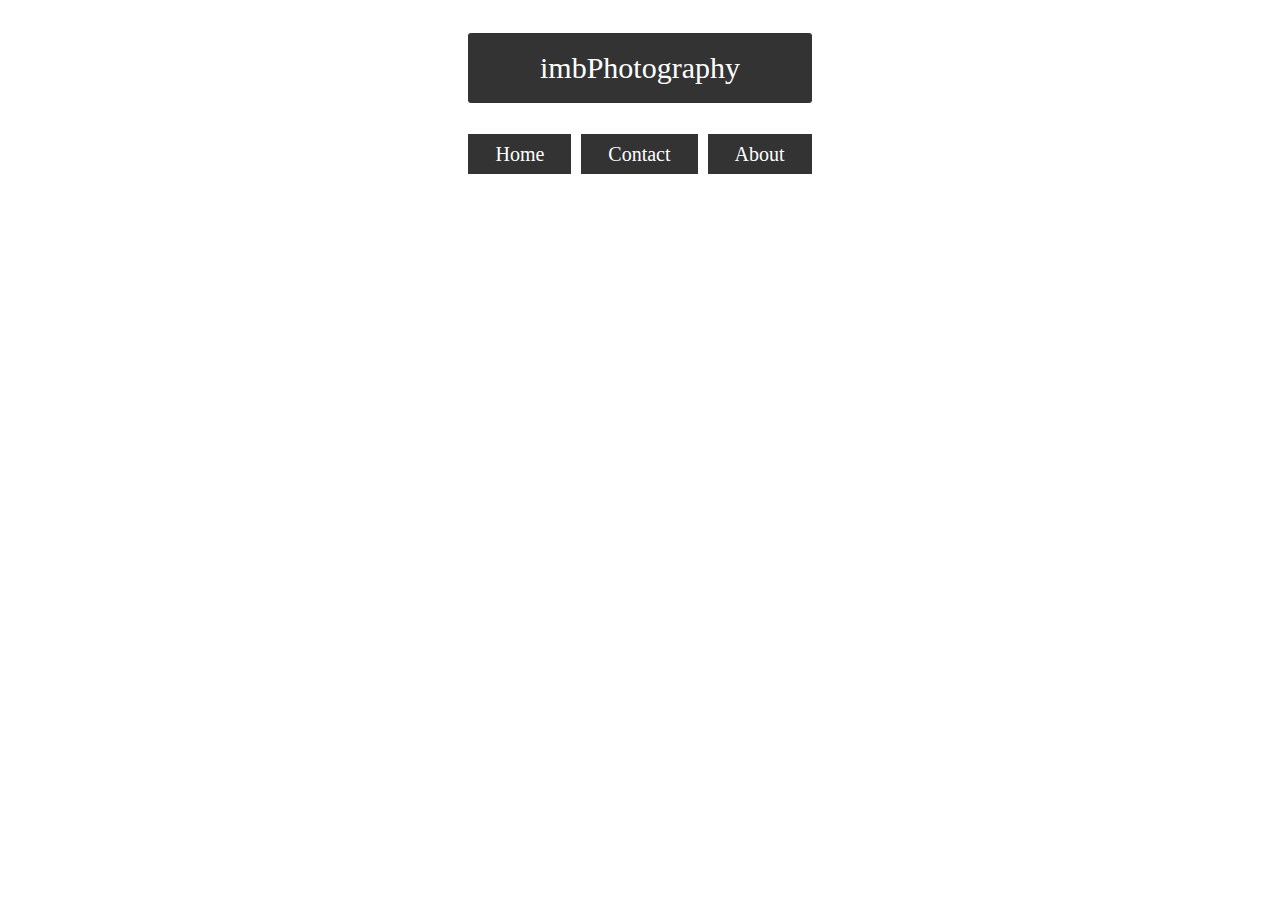
==== index.html @ 9068dc21 "basic strcture setup and simple styling added" ====
<!DOCTYPE html>
<html>
<head>
	<title>imbPhotography</title>
	<link rel="stylesheet" type="text/css" href="reset.css">
	<link rel="stylesheet" type="text/css" href="main.css">
</head>
<body>
	<header>
		<h1 class="bBG">imbPhotography</h1>
		<nav>
			<ul>
				<li class="bBG">Home</li>
				<li class="bBG">Contact</li>
				<li class="bBG">About</li>
		</nav>
	</header>

</body>
</html>
---- main.css ----
body {
	width: 350px;
	margin: 0 auto;
	background-color: white;
}

h1 {
	border-radius: 6px;
	font-size: 30px;
	margin-top: 30px;
	/*margin-top: 1000px;*/
	padding: 20px;
	text-align: center;

}

.bBG {
	background-color: rgba(0, 0, 0, .8);
	color: white;
	border: 3px solid white;
}

nav {
	margin-top: 20px;
}

ul {
	text-align: center;

}

li {
	display: inline-block;
	font-size: 20px;
	margin: 5px 0;
	padding: 10px 27px;	
}
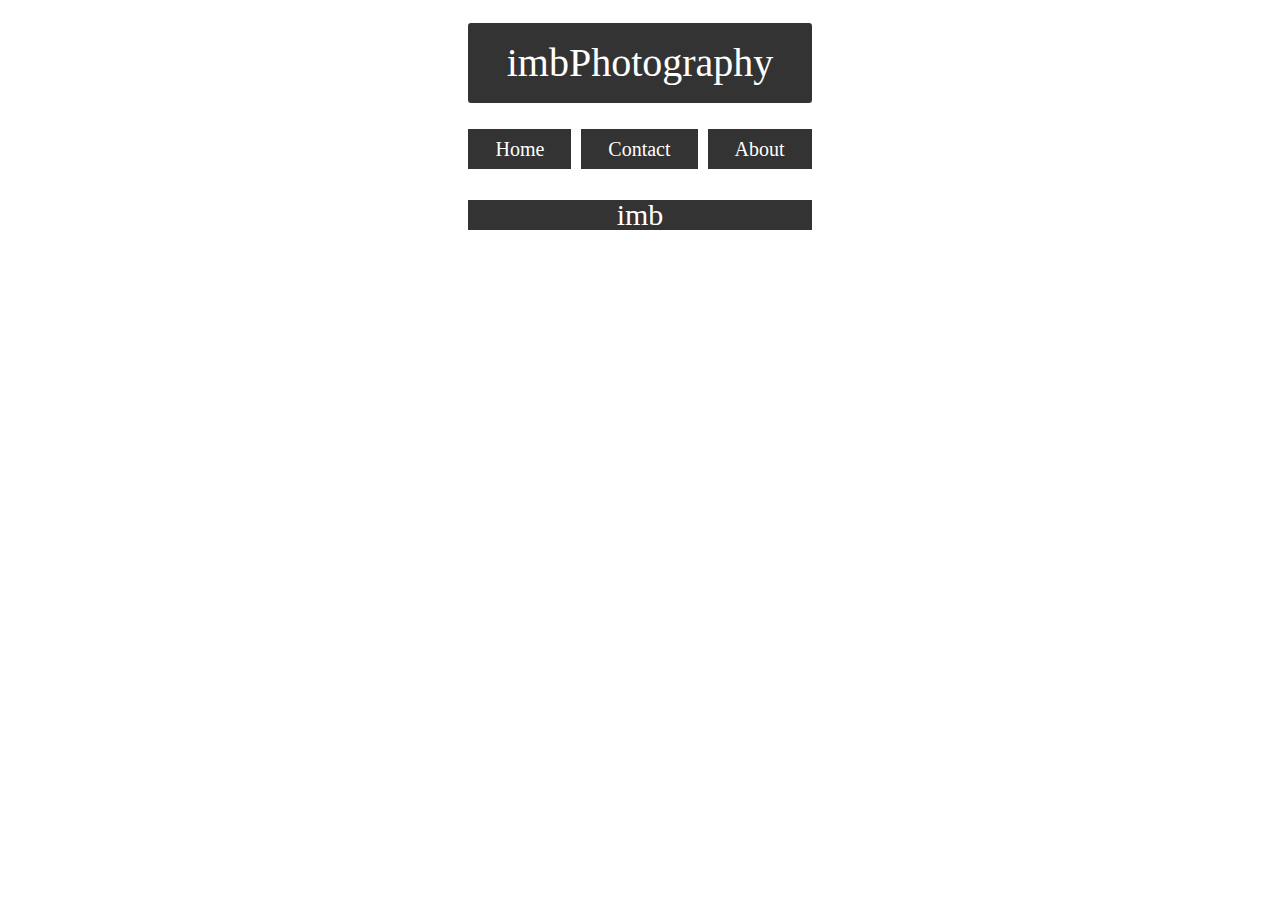
==== commit 0af05fa3: "updated" ====
--- a/index.html
+++ b/index.html
@@ -16,5 +16,14 @@
 		</nav>
 	</header>
 
+	<main>
+		<!-- This area will include a short blurb about what the company is and what we offer -->
+		<h2 class="bBG">imb</h2>	
+	</main>
+
+	<section>
+		<!-- photo album areas -->
+	</section>
+
 </body>
 </html>--- a/main.css
+++ b/main.css
@@ -4,26 +4,32 @@
 	background-color: white;
 }
 
+p {
+	font-size: 15px;
+}
+
 h1 {
 	border-radius: 6px;
-	font-size: 30px;
-	margin-top: 30px;
+	font-size: 40px;
 	/*margin-top: 1000px;*/
 	padding: 20px;
 	text-align: center;
 
 }
 
+h2 {
+	font-size: 30px;
+}
+
 .bBG {
 	background-color: rgba(0, 0, 0, .8);
 	color: white;
 	border: 3px solid white;
-}
-
-nav {
+	text-align: center;
 	margin-top: 20px;
 }
 
+/*Nav Area*/
 ul {
 	text-align: center;
 
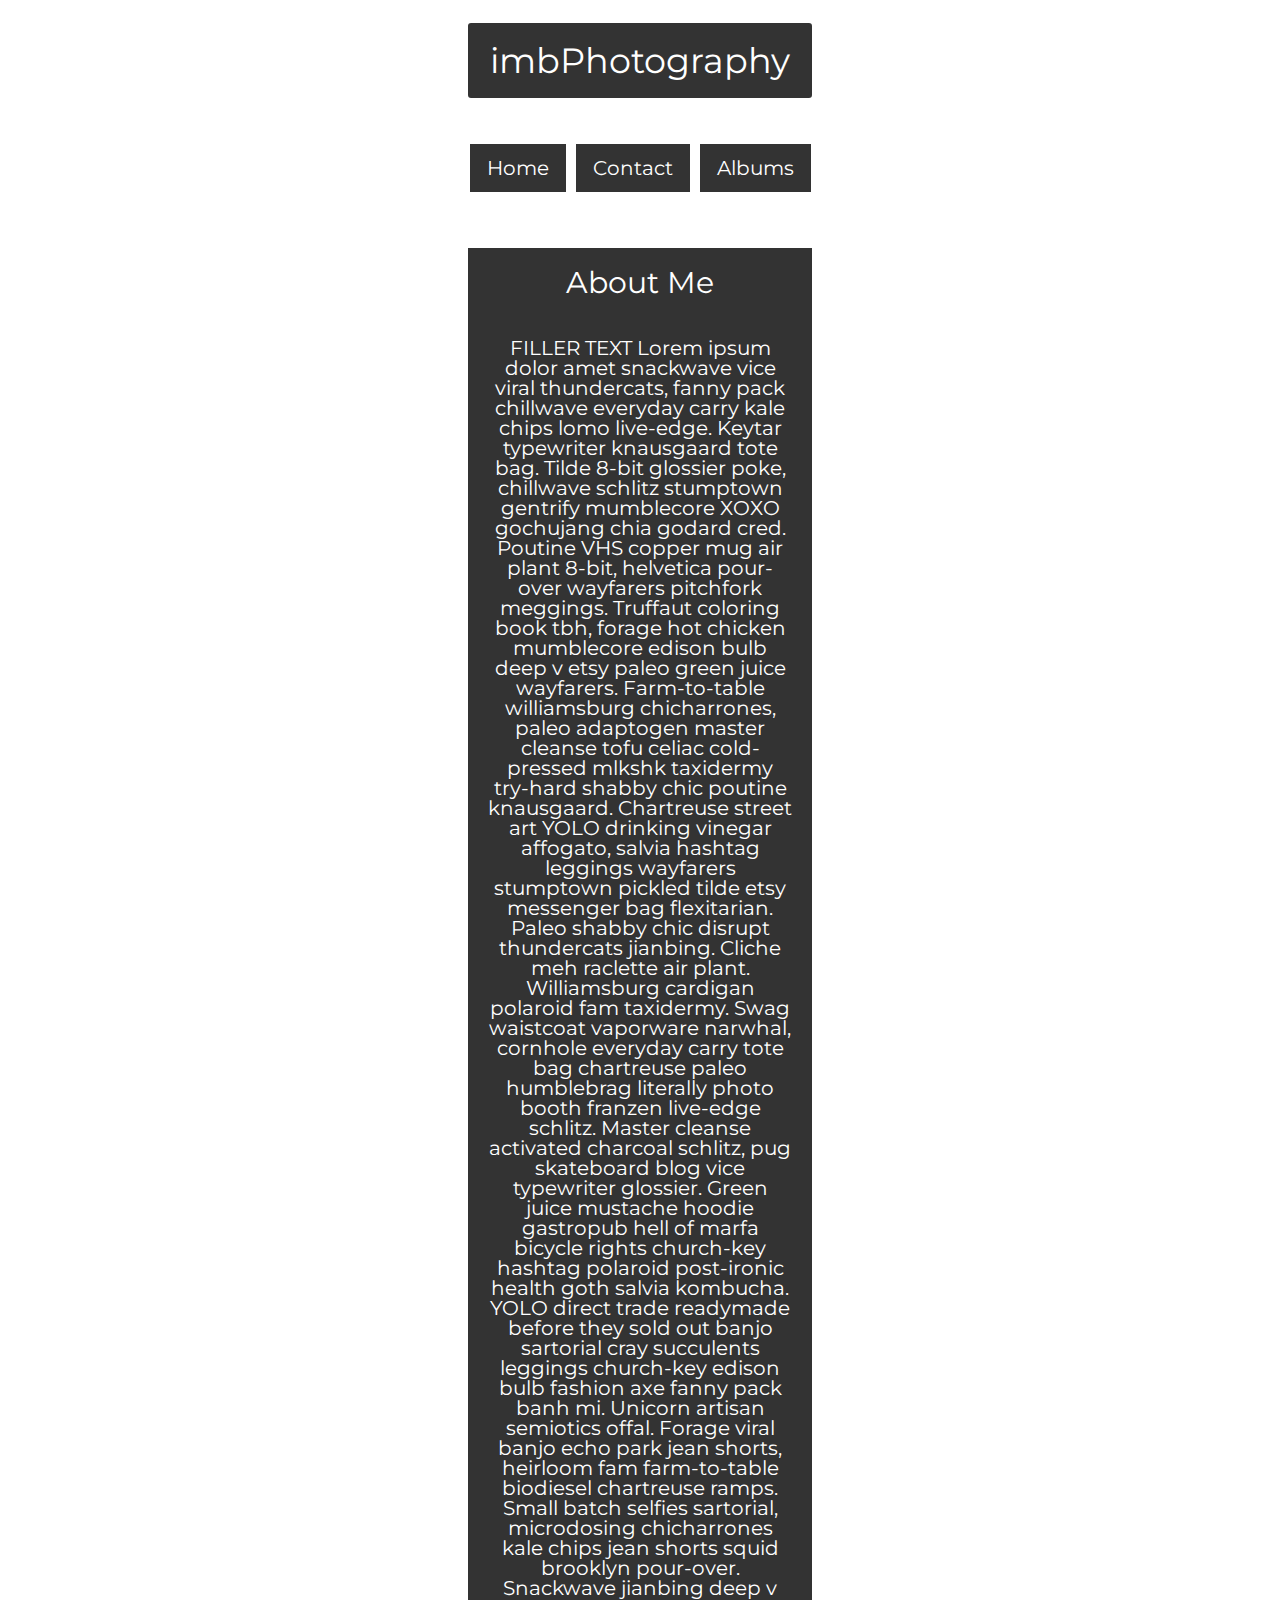
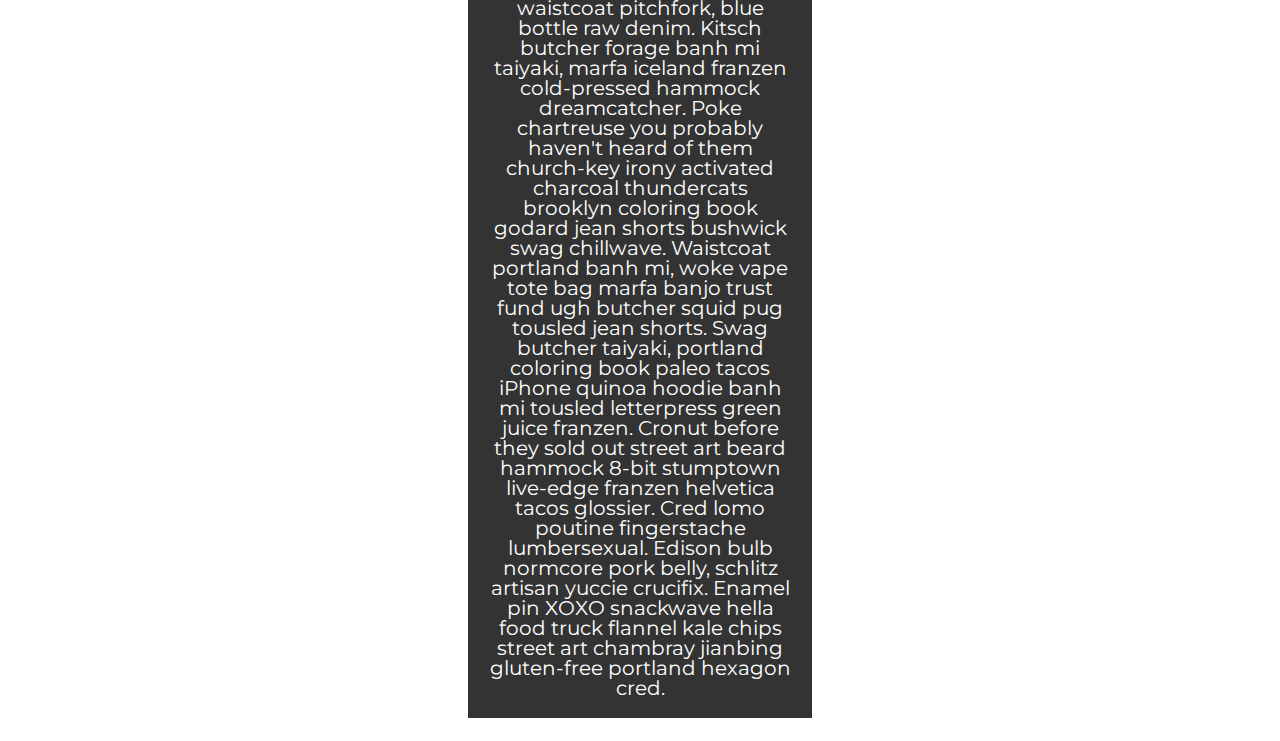
==== commit 3ed62e40: "added more pages. Have photo pages now" ====
--- a/index.html
+++ b/index.html
@@ -1,29 +1,28 @@
 <!DOCTYPE html>
 <html>
-<head>
-	<title>imbPhotography</title>
-	<link rel="stylesheet" type="text/css" href="reset.css">
-	<link rel="stylesheet" type="text/css" href="main.css">
-</head>
-<body>
-	<header>
-		<h1 class="bBG">imbPhotography</h1>
-		<nav>
-			<ul>
-				<li class="bBG">Home</li>
-				<li class="bBG">Contact</li>
-				<li class="bBG">About</li>
-		</nav>
-	</header>
+	<head>
+		<title>imbPhotography</title>
+		<link rel="stylesheet" type="text/css" href="reset.css">
+		<link rel="stylesheet" type="text/css" href="main.css">
+		<link href="https://fonts.googleapis.com/css?family=Montserrat" rel="stylesheet">
+	</head>
+	<body>
+		<header>
+			<h1 class="bBG">imbPhotography</h1>
+			<nav>
+				<ul>
+					<li class="bBG"> <a href="index.html">Home</a> </li>
+					<li class="bBG"> <a href="contact.html">Contact</a> </li>
+					<li class="bBG"> <a href="albums.html">Albums</a> </li>
+				</ul>
+			</nav>
+		</header>
 
-	<main>
-		<!-- This area will include a short blurb about what the company is and what we offer -->
-		<h2 class="bBG">imb</h2>	
-	</main>
+		<main class="bBG">
+			<!-- This area will include a short blurb about what the company is and what we offer -->
+			<h2>About Me</h2>
+			<p>FILLER TEXT Lorem ipsum dolor amet snackwave vice viral thundercats, fanny pack chillwave everyday carry kale chips lomo live-edge. Keytar typewriter knausgaard tote bag. Tilde 8-bit glossier poke, chillwave schlitz stumptown gentrify mumblecore XOXO gochujang chia godard cred. Poutine VHS copper mug air plant 8-bit, helvetica pour-over wayfarers pitchfork meggings. Truffaut coloring book tbh, forage hot chicken mumblecore edison bulb deep v etsy paleo green juice wayfarers. Farm-to-table williamsburg chicharrones, paleo adaptogen master cleanse tofu celiac cold-pressed mlkshk taxidermy try-hard shabby chic poutine knausgaard. Chartreuse street art YOLO drinking vinegar affogato, salvia hashtag leggings wayfarers stumptown pickled tilde etsy messenger bag flexitarian. Paleo shabby chic disrupt thundercats jianbing. Cliche meh raclette air plant. Williamsburg cardigan polaroid fam taxidermy. Swag waistcoat vaporware narwhal, cornhole everyday carry tote bag chartreuse paleo humblebrag literally photo booth franzen live-edge schlitz. Master cleanse activated charcoal schlitz, pug skateboard blog vice typewriter glossier. Green juice mustache hoodie gastropub hell of marfa bicycle rights church-key hashtag polaroid post-ironic health goth salvia kombucha. YOLO direct trade readymade before they sold out banjo sartorial cray succulents leggings church-key edison bulb fashion axe fanny pack banh mi. Unicorn artisan semiotics offal. Forage viral banjo echo park jean shorts, heirloom fam farm-to-table biodiesel chartreuse ramps. Small batch selfies sartorial, microdosing chicharrones kale chips jean shorts squid brooklyn pour-over. Snackwave jianbing deep v waistcoat pitchfork, blue bottle raw denim. Kitsch butcher forage banh mi taiyaki, marfa iceland franzen cold-pressed hammock dreamcatcher. Poke chartreuse you probably haven't heard of them church-key irony activated charcoal thundercats brooklyn coloring book godard jean shorts bushwick swag chillwave. Waistcoat portland banh mi, woke vape tote bag marfa banjo trust fund ugh butcher squid pug tousled jean shorts. Swag butcher taiyaki, portland coloring book paleo tacos iPhone quinoa hoodie banh mi tousled letterpress green juice franzen. Cronut before they sold out street art beard hammock 8-bit stumptown live-edge franzen helvetica tacos glossier. Cred lomo poutine fingerstache lumbersexual. Edison bulb normcore pork belly, schlitz artisan yuccie crucifix. Enamel pin XOXO snackwave hella food truck flannel kale chips street art chambray jianbing gluten-free portland hexagon cred.</p>	
+		</main>
 
-	<section>
-		<!-- photo album areas -->
-	</section>
-
-</body>
+	</body>
 </html>--- a/main.css
+++ b/main.css
@@ -2,16 +2,17 @@
 	width: 350px;
 	margin: 0 auto;
 	background-color: white;
+	font-family: 'Montserrat', sans-serif;
 }
 
 p {
-	font-size: 15px;
+	font-size: 20px;
+	padding: 20px;
 }
 
 h1 {
 	border-radius: 6px;
-	font-size: 40px;
-	/*margin-top: 1000px;*/
+	font-size: 35px;
 	padding: 20px;
 	text-align: center;
 
@@ -19,6 +20,8 @@
 
 h2 {
 	font-size: 30px;
+	padding: 20px;
+	text-align: center;
 }
 
 .bBG {
@@ -27,9 +30,14 @@
 	border: 3px solid white;
 	text-align: center;
 	margin-top: 20px;
+	margin-bottom: 20px;
 }
 
 /*Nav Area*/
+nav {
+	margin-bottom: 30px;
+}
+
 ul {
 	text-align: center;
 
@@ -39,5 +47,52 @@
 	display: inline-block;
 	font-size: 20px;
 	margin: 5px 0;
-	padding: 10px 27px;	
+	padding: 14px 17px;	
+}
+
+a {
+	color: white;
+	text-decoration: none;
+}
+
+/*Album Page CSS*/
+
+.albums {
+	height: 100px;
+	width: 350px;
+	background-color: rgba(0, 0, 0, .8);
+	color: white;
+	text-align: center;
+	padding-top: 50px;
+	font-size: 35px;
+	margin: 20px 0;
+}
+
+
+/*Contact Page*/
+.social {
+	width: 340px;
+}
+
+.SMCircles {
+	height: 100px;
+	width: 100px;
+	border-radius: 100px;
+	display: inline-block;
+	margin-left: 10px;
+}
+
+/*Specific Album Pages*/
+.AlbumPages h1 {
+	margin-top: 30px;
+}
+
+#photoArea {
+	width: 340px;
+}
+
+.albumPages img {
+	height: 200px;
+	width: 200px;
+	margin: 0 auto;
 }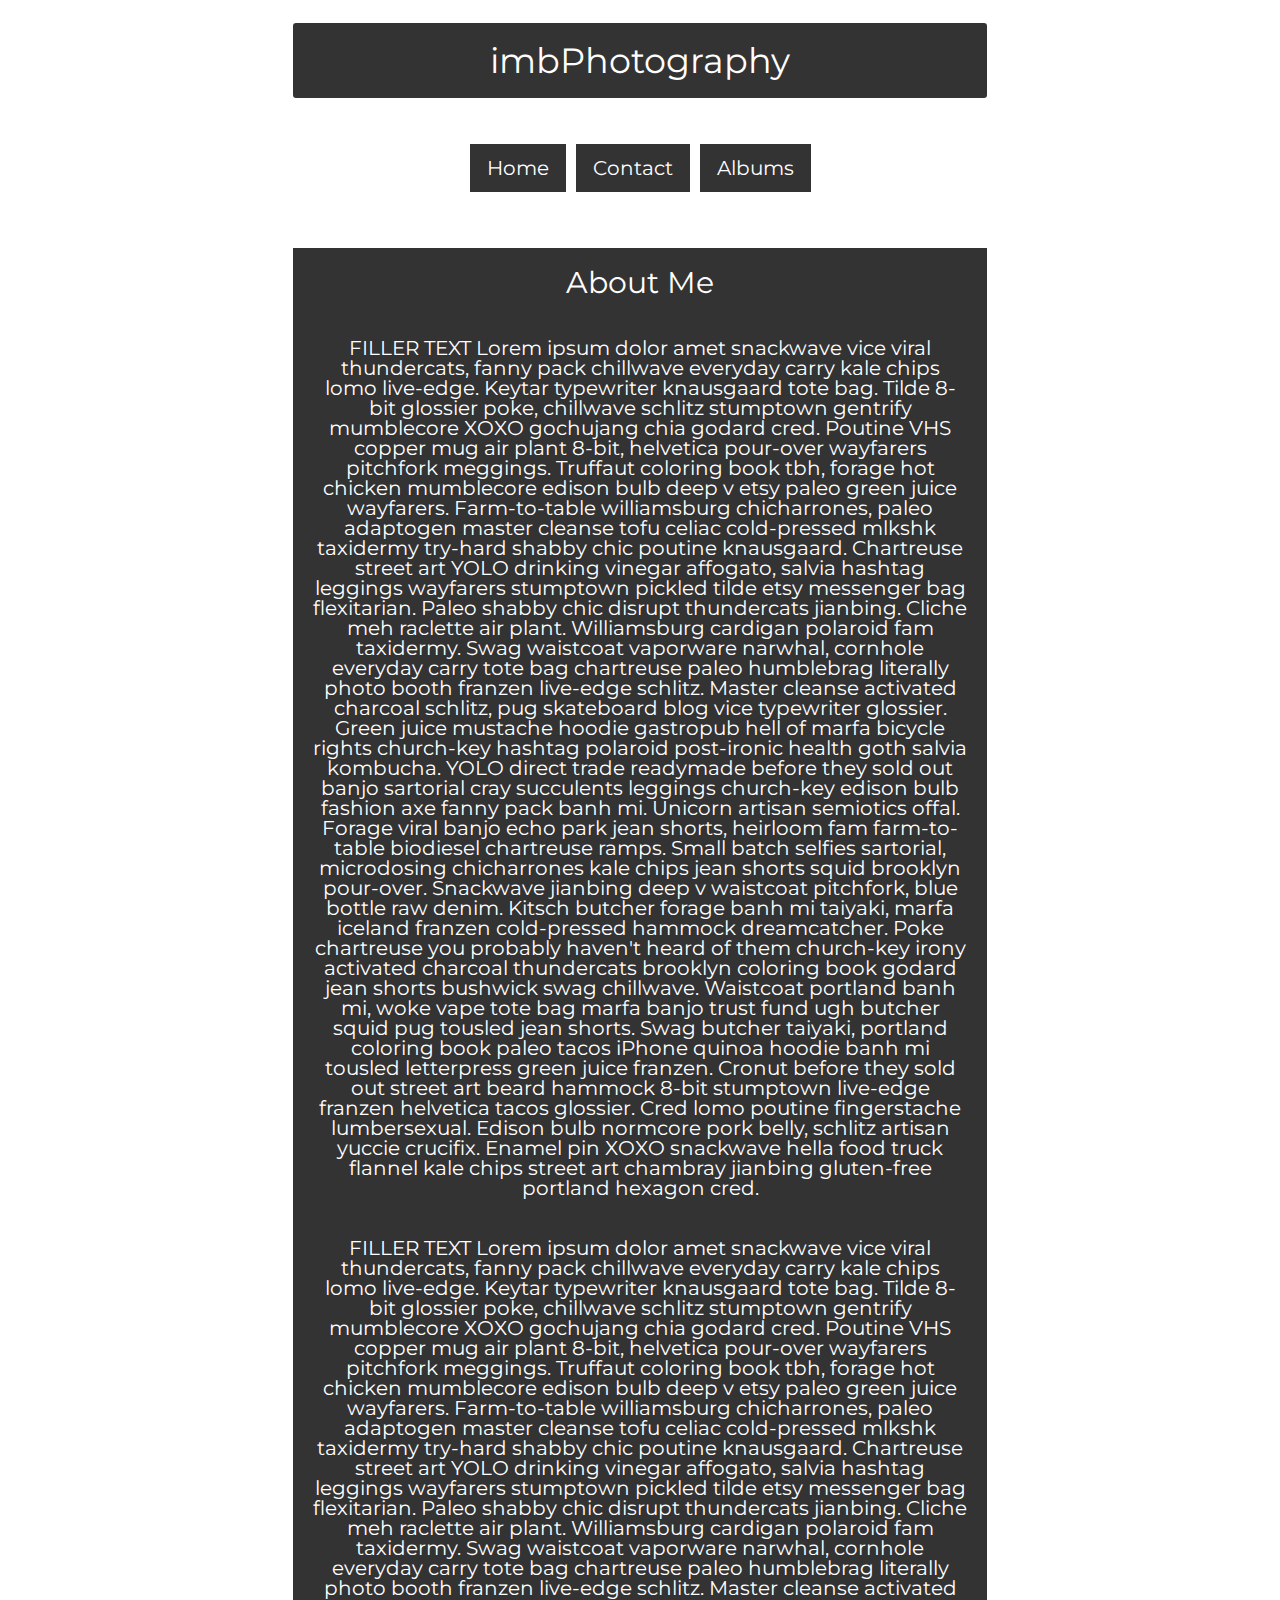
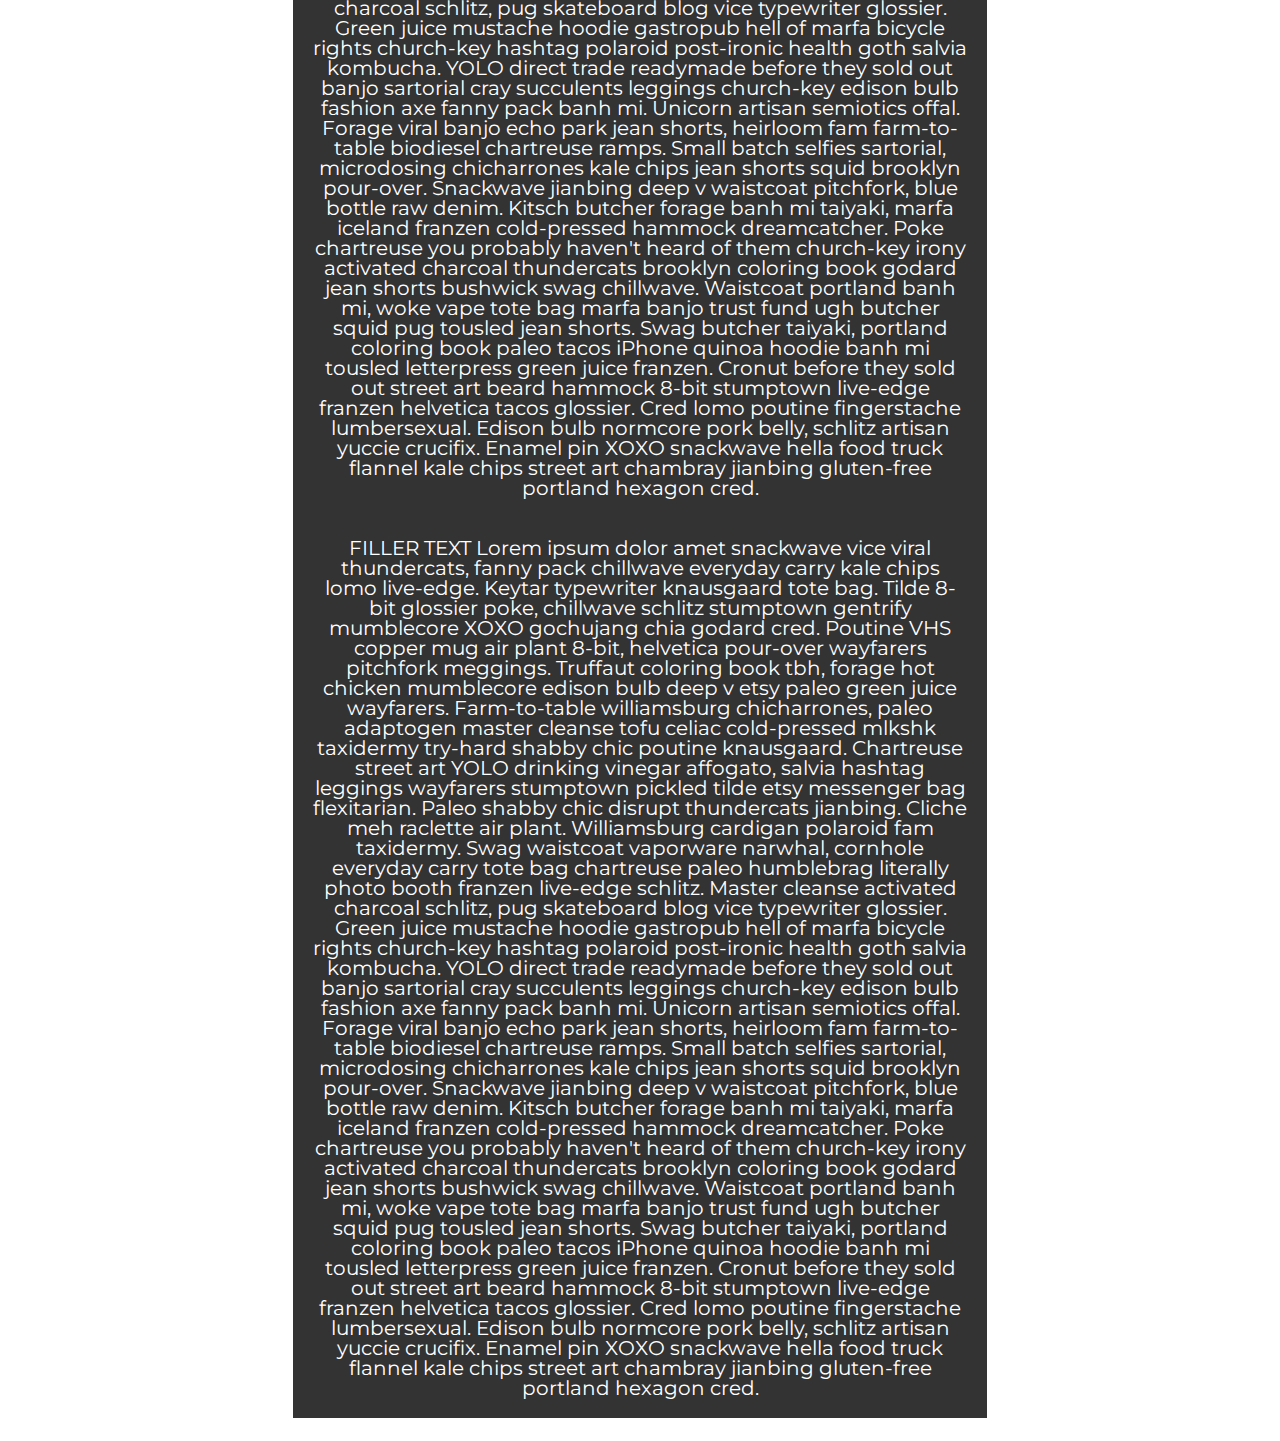
==== commit cde96f76: "added JS and updated mobile / full size sites" ====
--- a/index.html
+++ b/index.html
@@ -18,11 +18,27 @@
 			</nav>
 		</header>
 
+		<!-- modal -->
+		<section class="modal">
+			<h1>Sign up for our emails!</h1>
+			<div id="form"></div>
+				<input id="email" type="text" name="email">
+				<button id="submit">Submit</button>
+				<button id="Xbutton">X</button>
+			</div>
+		</section>
+
 		<main class="bBG">
 			<!-- This area will include a short blurb about what the company is and what we offer -->
 			<h2>About Me</h2>
+			<p>FILLER TEXT Lorem ipsum dolor amet snackwave vice viral thundercats, fanny pack chillwave everyday carry kale chips lomo live-edge. Keytar typewriter knausgaard tote bag. Tilde 8-bit glossier poke, chillwave schlitz stumptown gentrify mumblecore XOXO gochujang chia godard cred. Poutine VHS copper mug air plant 8-bit, helvetica pour-over wayfarers pitchfork meggings. Truffaut coloring book tbh, forage hot chicken mumblecore edison bulb deep v etsy paleo green juice wayfarers. Farm-to-table williamsburg chicharrones, paleo adaptogen master cleanse tofu celiac cold-pressed mlkshk taxidermy try-hard shabby chic poutine knausgaard. Chartreuse street art YOLO drinking vinegar affogato, salvia hashtag leggings wayfarers stumptown pickled tilde etsy messenger bag flexitarian. Paleo shabby chic disrupt thundercats jianbing. Cliche meh raclette air plant. Williamsburg cardigan polaroid fam taxidermy. Swag waistcoat vaporware narwhal, cornhole everyday carry tote bag chartreuse paleo humblebrag literally photo booth franzen live-edge schlitz. Master cleanse activated charcoal schlitz, pug skateboard blog vice typewriter glossier. Green juice mustache hoodie gastropub hell of marfa bicycle rights church-key hashtag polaroid post-ironic health goth salvia kombucha. YOLO direct trade readymade before they sold out banjo sartorial cray succulents leggings church-key edison bulb fashion axe fanny pack banh mi. Unicorn artisan semiotics offal. Forage viral banjo echo park jean shorts, heirloom fam farm-to-table biodiesel chartreuse ramps. Small batch selfies sartorial, microdosing chicharrones kale chips jean shorts squid brooklyn pour-over. Snackwave jianbing deep v waistcoat pitchfork, blue bottle raw denim. Kitsch butcher forage banh mi taiyaki, marfa iceland franzen cold-pressed hammock dreamcatcher. Poke chartreuse you probably haven't heard of them church-key irony activated charcoal thundercats brooklyn coloring book godard jean shorts bushwick swag chillwave. Waistcoat portland banh mi, woke vape tote bag marfa banjo trust fund ugh butcher squid pug tousled jean shorts. Swag butcher taiyaki, portland coloring book paleo tacos iPhone quinoa hoodie banh mi tousled letterpress green juice franzen. Cronut before they sold out street art beard hammock 8-bit stumptown live-edge franzen helvetica tacos glossier. Cred lomo poutine fingerstache lumbersexual. Edison bulb normcore pork belly, schlitz artisan yuccie crucifix. Enamel pin XOXO snackwave hella food truck flannel kale chips street art chambray jianbing gluten-free portland hexagon cred.</p>
+
 			<p>FILLER TEXT Lorem ipsum dolor amet snackwave vice viral thundercats, fanny pack chillwave everyday carry kale chips lomo live-edge. Keytar typewriter knausgaard tote bag. Tilde 8-bit glossier poke, chillwave schlitz stumptown gentrify mumblecore XOXO gochujang chia godard cred. Poutine VHS copper mug air plant 8-bit, helvetica pour-over wayfarers pitchfork meggings. Truffaut coloring book tbh, forage hot chicken mumblecore edison bulb deep v etsy paleo green juice wayfarers. Farm-to-table williamsburg chicharrones, paleo adaptogen master cleanse tofu celiac cold-pressed mlkshk taxidermy try-hard shabby chic poutine knausgaard. Chartreuse street art YOLO drinking vinegar affogato, salvia hashtag leggings wayfarers stumptown pickled tilde etsy messenger bag flexitarian. Paleo shabby chic disrupt thundercats jianbing. Cliche meh raclette air plant. Williamsburg cardigan polaroid fam taxidermy. Swag waistcoat vaporware narwhal, cornhole everyday carry tote bag chartreuse paleo humblebrag literally photo booth franzen live-edge schlitz. Master cleanse activated charcoal schlitz, pug skateboard blog vice typewriter glossier. Green juice mustache hoodie gastropub hell of marfa bicycle rights church-key hashtag polaroid post-ironic health goth salvia kombucha. YOLO direct trade readymade before they sold out banjo sartorial cray succulents leggings church-key edison bulb fashion axe fanny pack banh mi. Unicorn artisan semiotics offal. Forage viral banjo echo park jean shorts, heirloom fam farm-to-table biodiesel chartreuse ramps. Small batch selfies sartorial, microdosing chicharrones kale chips jean shorts squid brooklyn pour-over. Snackwave jianbing deep v waistcoat pitchfork, blue bottle raw denim. Kitsch butcher forage banh mi taiyaki, marfa iceland franzen cold-pressed hammock dreamcatcher. Poke chartreuse you probably haven't heard of them church-key irony activated charcoal thundercats brooklyn coloring book godard jean shorts bushwick swag chillwave. Waistcoat portland banh mi, woke vape tote bag marfa banjo trust fund ugh butcher squid pug tousled jean shorts. Swag butcher taiyaki, portland coloring book paleo tacos iPhone quinoa hoodie banh mi tousled letterpress green juice franzen. Cronut before they sold out street art beard hammock 8-bit stumptown live-edge franzen helvetica tacos glossier. Cred lomo poutine fingerstache lumbersexual. Edison bulb normcore pork belly, schlitz artisan yuccie crucifix. Enamel pin XOXO snackwave hella food truck flannel kale chips street art chambray jianbing gluten-free portland hexagon cred.</p>	
+
+			<p>FILLER TEXT Lorem ipsum dolor amet snackwave vice viral thundercats, fanny pack chillwave everyday carry kale chips lomo live-edge. Keytar typewriter knausgaard tote bag. Tilde 8-bit glossier poke, chillwave schlitz stumptown gentrify mumblecore XOXO gochujang chia godard cred. Poutine VHS copper mug air plant 8-bit, helvetica pour-over wayfarers pitchfork meggings. Truffaut coloring book tbh, forage hot chicken mumblecore edison bulb deep v etsy paleo green juice wayfarers. Farm-to-table williamsburg chicharrones, paleo adaptogen master cleanse tofu celiac cold-pressed mlkshk taxidermy try-hard shabby chic poutine knausgaard. Chartreuse street art YOLO drinking vinegar affogato, salvia hashtag leggings wayfarers stumptown pickled tilde etsy messenger bag flexitarian. Paleo shabby chic disrupt thundercats jianbing. Cliche meh raclette air plant. Williamsburg cardigan polaroid fam taxidermy. Swag waistcoat vaporware narwhal, cornhole everyday carry tote bag chartreuse paleo humblebrag literally photo booth franzen live-edge schlitz. Master cleanse activated charcoal schlitz, pug skateboard blog vice typewriter glossier. Green juice mustache hoodie gastropub hell of marfa bicycle rights church-key hashtag polaroid post-ironic health goth salvia kombucha. YOLO direct trade readymade before they sold out banjo sartorial cray succulents leggings church-key edison bulb fashion axe fanny pack banh mi. Unicorn artisan semiotics offal. Forage viral banjo echo park jean shorts, heirloom fam farm-to-table biodiesel chartreuse ramps. Small batch selfies sartorial, microdosing chicharrones kale chips jean shorts squid brooklyn pour-over. Snackwave jianbing deep v waistcoat pitchfork, blue bottle raw denim. Kitsch butcher forage banh mi taiyaki, marfa iceland franzen cold-pressed hammock dreamcatcher. Poke chartreuse you probably haven't heard of them church-key irony activated charcoal thundercats brooklyn coloring book godard jean shorts bushwick swag chillwave. Waistcoat portland banh mi, woke vape tote bag marfa banjo trust fund ugh butcher squid pug tousled jean shorts. Swag butcher taiyaki, portland coloring book paleo tacos iPhone quinoa hoodie banh mi tousled letterpress green juice franzen. Cronut before they sold out street art beard hammock 8-bit stumptown live-edge franzen helvetica tacos glossier. Cred lomo poutine fingerstache lumbersexual. Edison bulb normcore pork belly, schlitz artisan yuccie crucifix. Enamel pin XOXO snackwave hella food truck flannel kale chips street art chambray jianbing gluten-free portland hexagon cred.</p>		
 		</main>
 
+
+		<script src="main.js"></script>
 	</body>
 </html>--- a/main.css
+++ b/main.css
@@ -1,3 +1,52 @@
+/*modal*/
+.modal {
+	background-color: rgba(0, 0, 0, .8);
+	/*background-color: black;*/
+	height: 200px;
+	width: 350px;
+	position: fixed;
+	top: 100px;
+	text-align: center;
+	font-size: 40px;
+	color: white;
+	display: none;
+}
+
+#email {
+	position: absolute;
+	left: 75px;
+	width: 200px;
+	height: 20px;
+}
+
+#Xbutton {
+	background-color: rgba(0, 0, 0, .0);
+	color: white;
+	position: relative;
+	bottom: 125px;
+	left: 160px;
+	border: none;
+	font-size: 15px;
+	font-weight: bold;
+
+}
+
+#submit {
+	background-color: rgba(0, 0, 0, .0);
+	border: solid 1px white;
+	color: white;
+	position: absolute;
+	top: 150px;
+	left: 125px;
+	padding: 2px;
+	width: 100px;
+	height: 25px;
+	font-size: 15px;
+}
+
+
+
+/*main styling*/
 body {
 	width: 350px;
 	margin: 0 auto;
@@ -95,4 +144,65 @@
 	height: 200px;
 	width: 200px;
 	margin: 0 auto;
+}
+
+/*tablet*/
+@media all and (min-width: 760px) {
+	body {
+		/*background-color: red;*/
+		width: 700px;
+	}
+
+
+/*PC*/
+@media all and (min-width: 1900px) {
+	body {
+		background-color: white;
+		width: 1900px;
+	}
+
+
+	/*modal section*/
+	.modal {
+		background-color: rgba(0, 0, 0, .8);
+		/*background: black;*/
+		width: 900px;
+		left: 500px;
+	}
+
+	#email {
+		position: absolute;
+		left: 300px;
+		height: 30px;
+		width: 300px;
+		font-size: 25px;
+		text-align: center;
+		color: rgba(0, 0, 0, .7);
+	}
+
+	#submit {
+		position: absolute;
+		left: 355px;
+		top: 135px;
+		width: 200px;
+		height: 30px;
+		font-size: 20px;
+	}
+
+	#Xbutton {
+		font-size: 17px;
+		bottom: 85px;
+		left: 435px;
+	}
+
+	nav {
+		width: 1894px;
+		border: solid 3px;
+		border-color: rgba(0, 0, 0, .8);
+	}
+
+	nav li {
+		padding: 30px 200px;
+		margin: 0 30px;
+	}
 }